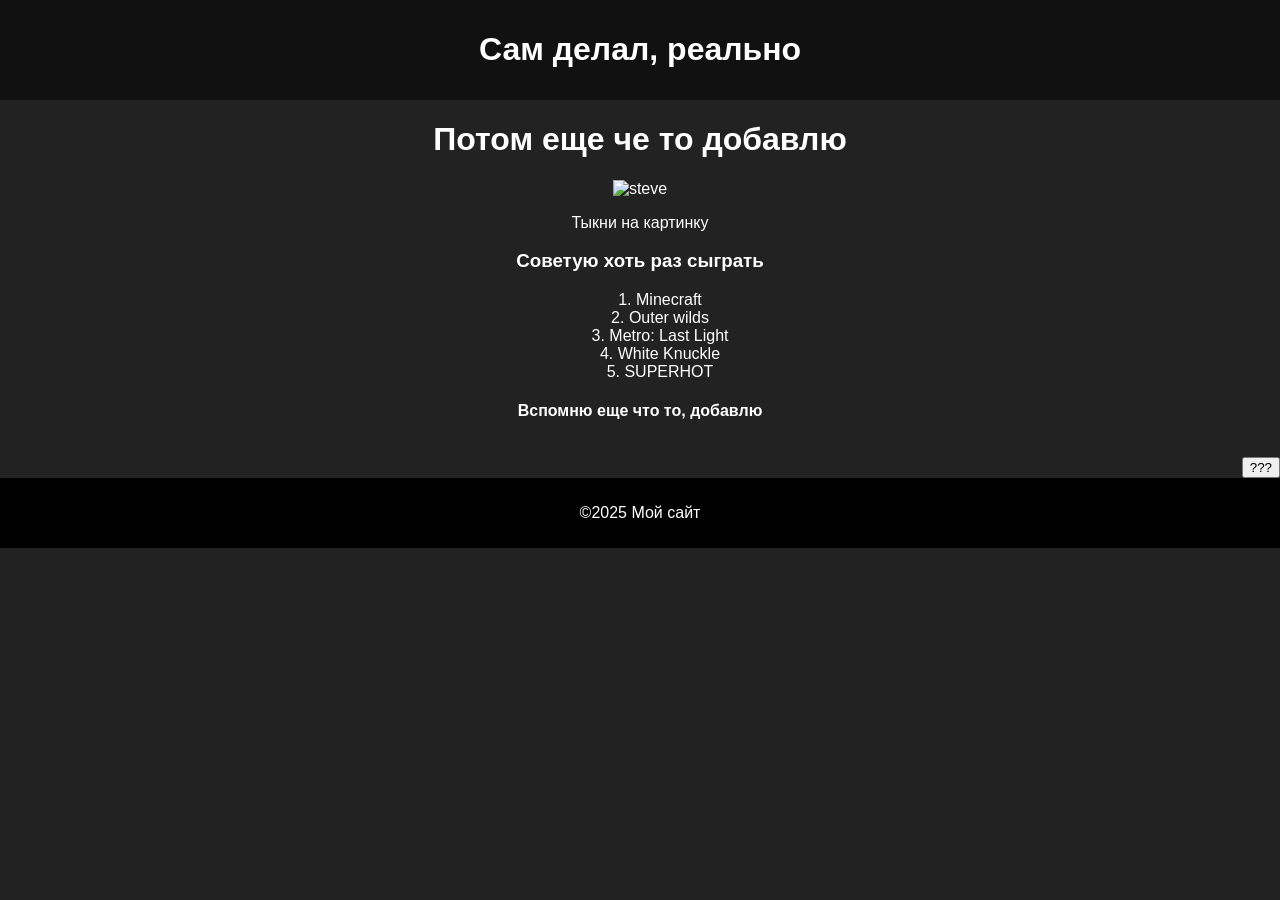
==== index.html @ ef1611aa "test" ====
<!DOCTYPE html>
<html lang="ru">
<head>
    <meta charset="UTF-8">
    <title>Сайт, мой</title>
    <link rel="stylesheet" href="style.css">
</head>
<script src="script.js"></script>
<body>
    <div id="snow-container"></div>
    <header>
        <h1>Сам делал, реально</h1>
    </header>
    <main>
        <h1>Потом еще че то добавлю</h1>
        <div>
            <a href="https://allcalc.ru/node/1868" data-weight="450px" data-height="400px"></a>
            <script src="https://allcalc.ru/widgets/script.js"></script>
        </div>
        <img src="https://www.minecraft.net/content/dam/minecraftnet/games/minecraft/game-characters/MC-About_Key-Art_Gather_Resources_600x800.png" onclick="playSound()" alt="steve" width="100">
        <br>
        <p>Тыкни на картинку</p>
        <p id="popup" class="popup">Ты думал здесь что-то будет?</p>
        <h3>Советую хоть раз сыграть</h3>
        <ol>
            <li>Minecraft</li>
            <li>Outer wilds</li>
            <li>Metro: Last Light</li>
            <li>White Knuckle</li>
            <li>SUPERHOT</li>
        </ol>
        <h4>Вспомню еще что то, добавлю</h4>
        <br>
        <img id="gif" src="https://media2.giphy.com/media/v1.Y2lkPTc5MGI3NjExZHJseWZrYjhxbjdtbDJ2MWhldHE1eG12ZXNvNDM3bTltMDM4ZHBybCZlcD12MV9pbnRlcm5hbF9naWZfYnlfaWQmY3Q9Zw/dqs6clIy3arlA5UVKp/giphy.gif" alt="">
        <button id="secret" onclick="showText()">???</button>
    </main>
    <footer>
        <p>©2025 Мой сайт</p>
    </footer>
</body>

</html>
---- style.css ----
html, body {
    margin: 0;
    font-family: Arial, sans-serif;
    background: #222;
    color: #fff;
    position: relative;
}

body {
    display: flex;
    flex-direction: column;

}

header {
    background: #111;
    color: white;
    padding: 10px;
    text-align: center;

}

main {
    text-align: center;
    position: relative;
    flex: 1;
}

ol, ul {
    list-style-position: inside;
    text-align: center;
}



#secret { 
    position:absolute;
    right: 0;
    bottom: 0;
}

footer {
    background: #000;
    color: white;
    text-align: center;
    padding: 10px;
    margin-top: auto;
}

.popup {
    color: black;
    position: fixed;
    top: 50%;
    left: 50%;
    display: none;
    z-index: 9999;
    padding: 15px 20px;
    transform: translate(-50%, -50%);
    font-size: 100px;
}

.show-text {
    display: block;
}

#timer {
    color: #fff;
}

#snow-container {
    position: fixed;
    top: 0;
    left: 0;
    width: 100%;
    height: 100%;
    z-index: 9999;
    pointer-events: none;
}

.snowflake {
    color: #fff;
    font-size: 1.5rem;
    position: absolute;
    top: -10%;
    animation-name: fall;
    animation-timing-function: linear;
    animation-iteration-count: infinite;
}

@keyframes fall {
    to {
        transform: translateY(100vh);
    }
}
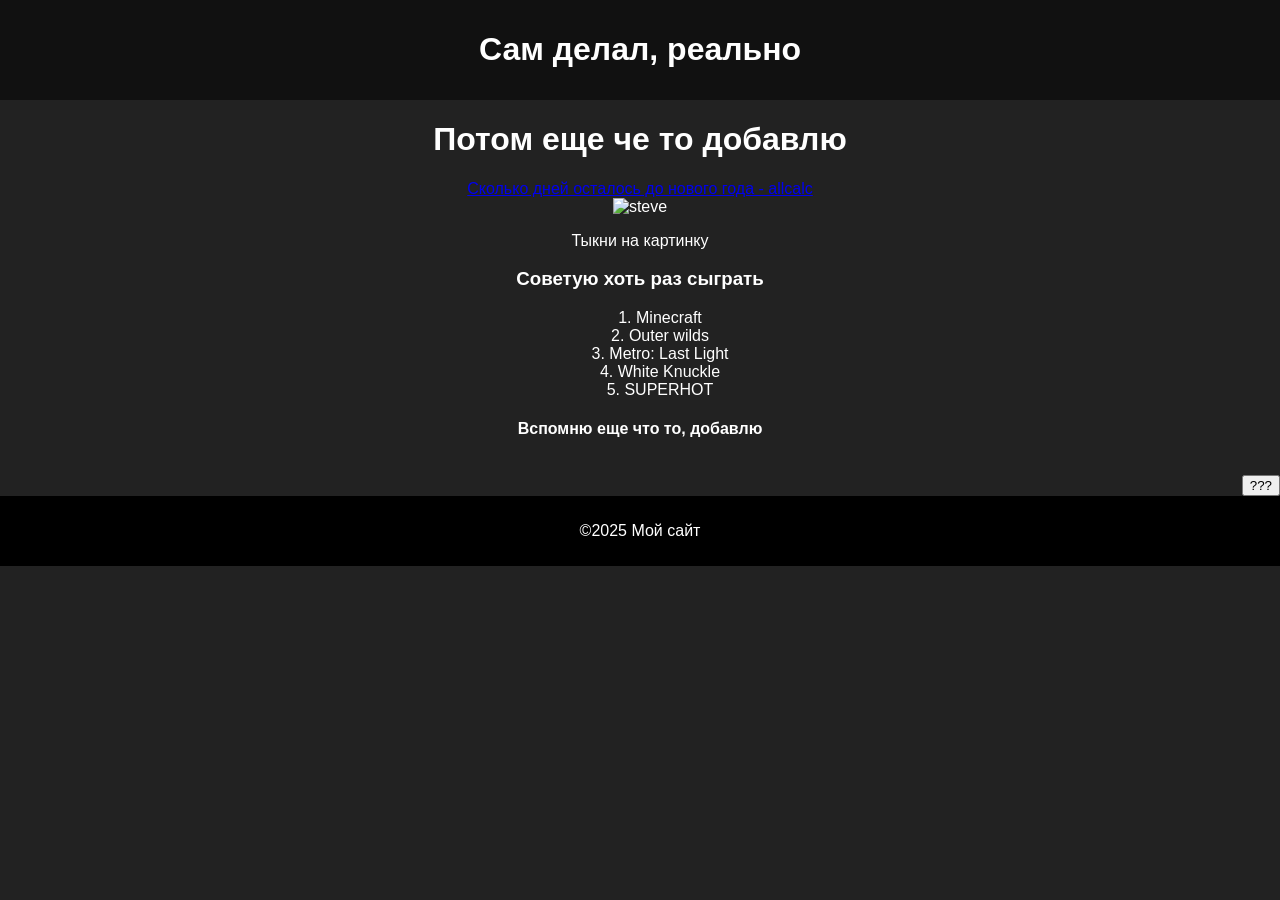
==== commit 0a18062b: "Update index.html" ====
--- a/index.html
+++ b/index.html
@@ -13,10 +13,7 @@
     </header>
     <main>
         <h1>Потом еще че то добавлю</h1>
-        <div>
-            <a href="https://allcalc.ru/node/1868" data-weight="450px" data-height="400px"></a>
-            <script src="https://allcalc.ru/widgets/script.js"></script>
-        </div>
+        <div><a href="https://allcalc.ru/node/1868" data-weight="450px" data-height="400px">Сколько дней осталось до нового года - allcalc</a><script src="https://allcalc.ru/widgets/script.js"></script></div>
         <img src="https://www.minecraft.net/content/dam/minecraftnet/games/minecraft/game-characters/MC-About_Key-Art_Gather_Resources_600x800.png" onclick="playSound()" alt="steve" width="100">
         <br>
         <p>Тыкни на картинку</p>
@@ -40,3 +37,5 @@
 </body>
 
 </html>
+
+
--- a/style.css
+++ b/style.css
@@ -63,10 +63,6 @@
     display: block;
 }
 
-#timer {
-    color: #fff;
-}
-
 #snow-container {
     position: fixed;
     top: 0;
@@ -91,4 +87,5 @@
     to {
         transform: translateY(100vh);
     }
-}+
+}
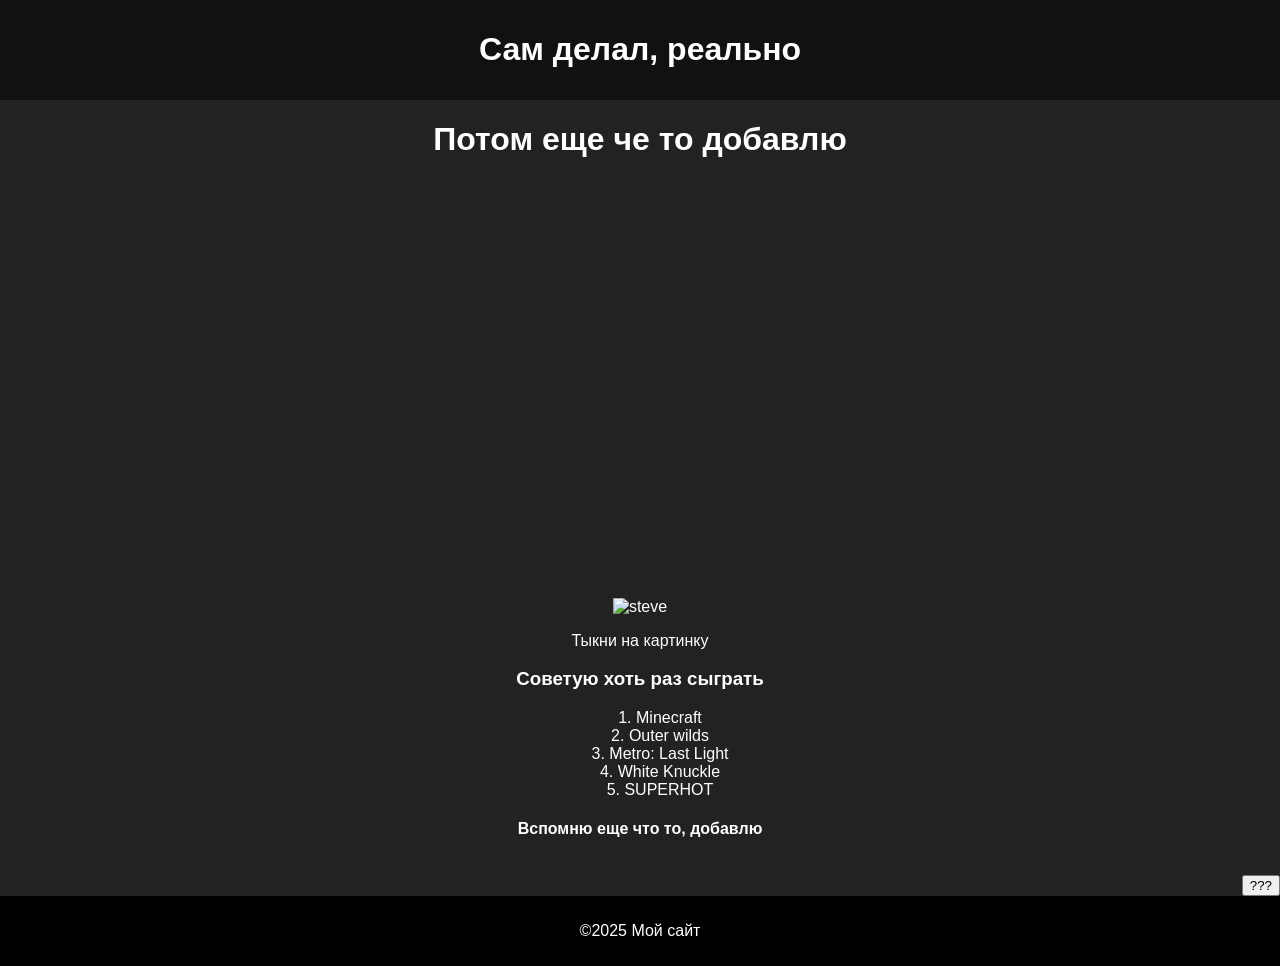
==== commit 560f5ac5: "test" ====
--- a/index.html
+++ b/index.html
@@ -13,7 +13,10 @@
     </header>
     <main>
         <h1>Потом еще че то добавлю</h1>
-        <div><a href="https://allcalc.ru/node/1868" data-weight="450px" data-height="400px">Сколько дней осталось до нового года - allcalc</a><script src="https://allcalc.ru/widgets/script.js"></script></div>
+        <div>
+            <a href="https://allcalc.ru/node/1868" data-weight="450px" data-height="400px"></a>
+            <script src="script.js"></script>
+        </div>
         <img src="https://www.minecraft.net/content/dam/minecraftnet/games/minecraft/game-characters/MC-About_Key-Art_Gather_Resources_600x800.png" onclick="playSound()" alt="steve" width="100">
         <br>
         <p>Тыкни на картинку</p>
@@ -35,7 +38,4 @@
         <p>©2025 Мой сайт</p>
     </footer>
 </body>
-
-</html>
-
-
+</html>
--- a/style.css
+++ b/style.css
@@ -63,6 +63,10 @@
     display: block;
 }
 
+#timer {
+    color: #fff;
+}
+
 #snow-container {
     position: fixed;
     top: 0;
@@ -87,5 +91,4 @@
     to {
         transform: translateY(100vh);
     }
-
-}
+}
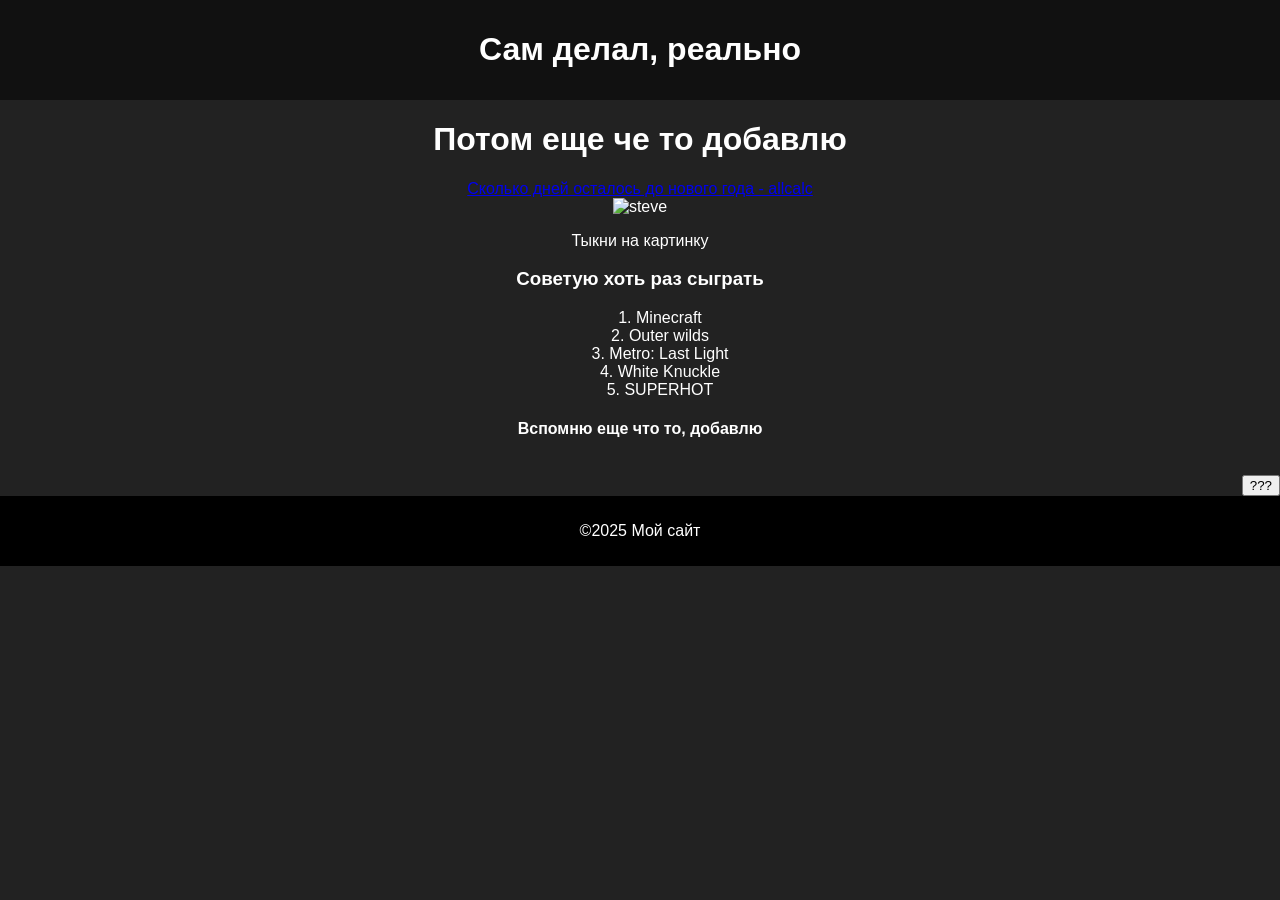
==== commit 63b9e546: "Update index.html" ====
--- a/index.html
+++ b/index.html
@@ -13,10 +13,7 @@
     </header>
     <main>
         <h1>Потом еще че то добавлю</h1>
-        <div>
-            <a href="https://allcalc.ru/node/1868" data-weight="450px" data-height="400px"></a>
-            <script src="script.js"></script>
-        </div>
+        <div><a href="https://allcalc.ru/node/1868" data-weight="450px" data-height="400px">Сколько дней осталось до нового года - allcalc</a><script src="https://allcalc.ru/widgets/script.js"></script></div>
         <img src="https://www.minecraft.net/content/dam/minecraftnet/games/minecraft/game-characters/MC-About_Key-Art_Gather_Resources_600x800.png" onclick="playSound()" alt="steve" width="100">
         <br>
         <p>Тыкни на картинку</p>
@@ -38,4 +35,5 @@
         <p>©2025 Мой сайт</p>
     </footer>
 </body>
-</html>+
+</html>
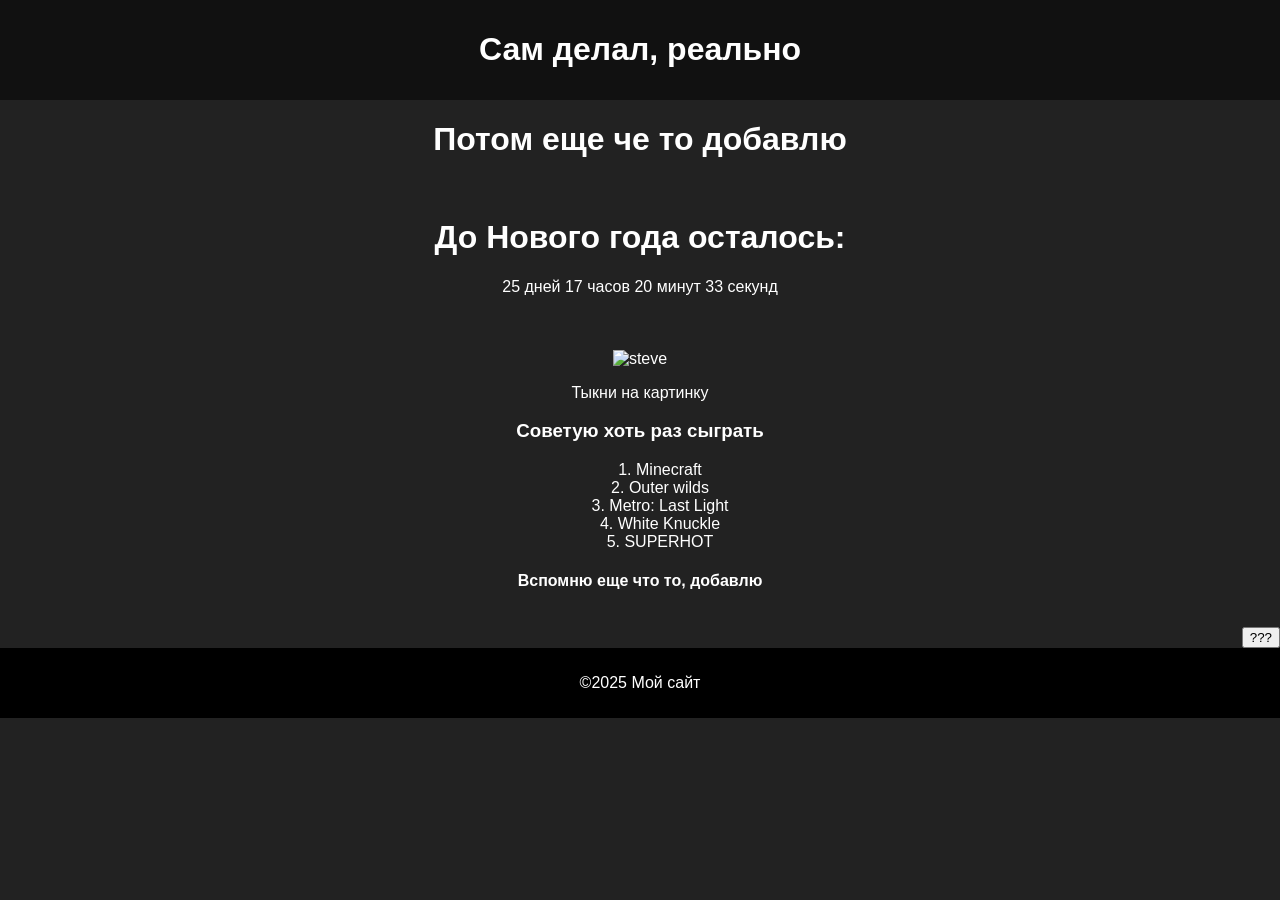
==== commit 08351ec2: "test" ====
--- a/index.html
+++ b/index.html
@@ -13,7 +13,39 @@
     </header>
     <main>
         <h1>Потом еще че то добавлю</h1>
-        <div><a href="https://allcalc.ru/node/1868" data-weight="450px" data-height="400px">Сколько дней осталось до нового года - allcalc</a><script src="https://allcalc.ru/widgets/script.js"></script></div>
+        <br>
+        <h1>До Нового года осталось:</h1>
+    <div id="timer"></div>
+
+    <script>
+    function updateTimer() {
+        const now = new Date();
+        const nextYear = now.getMonth() === 0 && now.getDate() === 1
+        ? now.getFullYear()
+        : now.getFullYear() + 1;
+        const newYear = new Date(`January 1, ${nextYear} 00:00:00`);
+        const diff = newYear - now;
+
+        if (diff <= 0) {
+            document.getElementById('timer').innerHTML = "С Новым годом!";
+            return;
+        }
+
+        const days = Math.floor(diff / (1000 * 60 * 60 * 24));
+        const hours = Math.floor((diff / (1000 * 60 * 60)) % 24);
+        const minutes = Math.floor((diff / (1000 * 60)) % 60);
+        const seconds = Math.floor((diff / 1000) % 60);
+
+        document.getElementById('timer').innerHTML = 
+        `${days} дней ${hours} часов ${minutes} минут ${seconds} секунд`;
+    }
+
+    updateTimer();
+    setInterval(updateTimer, 1000);
+    </script>
+        <br>
+        <br>
+        <br>
         <img src="https://www.minecraft.net/content/dam/minecraftnet/games/minecraft/game-characters/MC-About_Key-Art_Gather_Resources_600x800.png" onclick="playSound()" alt="steve" width="100">
         <br>
         <p>Тыкни на картинку</p>
@@ -35,5 +67,4 @@
         <p>©2025 Мой сайт</p>
     </footer>
 </body>
-
-</html>
+</html>
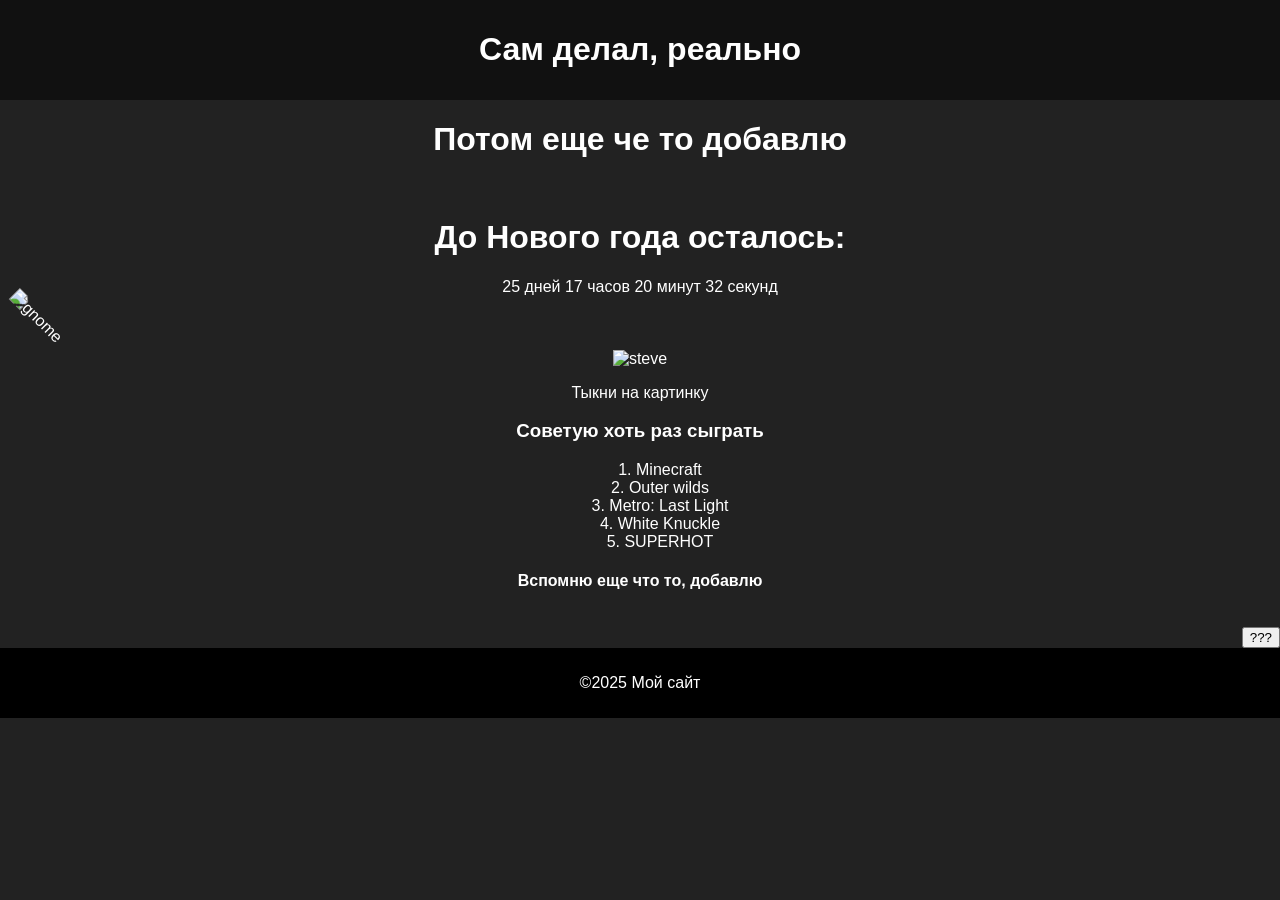
==== commit 0091bb19: "gnome update" ====
--- a/index.html
+++ b/index.html
@@ -43,6 +43,7 @@
     updateTimer();
     setInterval(updateTimer, 1000);
     </script>
+        <img src="https://content.imageresizer.com/images/memes/Gnome-meme-5.jpg" alt="gnome" id="gnome" onclick="window.location.href='gnome.html'">
         <br>
         <br>
         <br>
--- a/style.css
+++ b/style.css
@@ -47,6 +47,13 @@
     margin-top: auto;
 }
 
+#gnome {
+    height: 100px;
+    position: absolute;
+    left: -25px;
+    transform: rotate(45deg);
+}
+
 .popup {
     color: black;
     position: fixed;
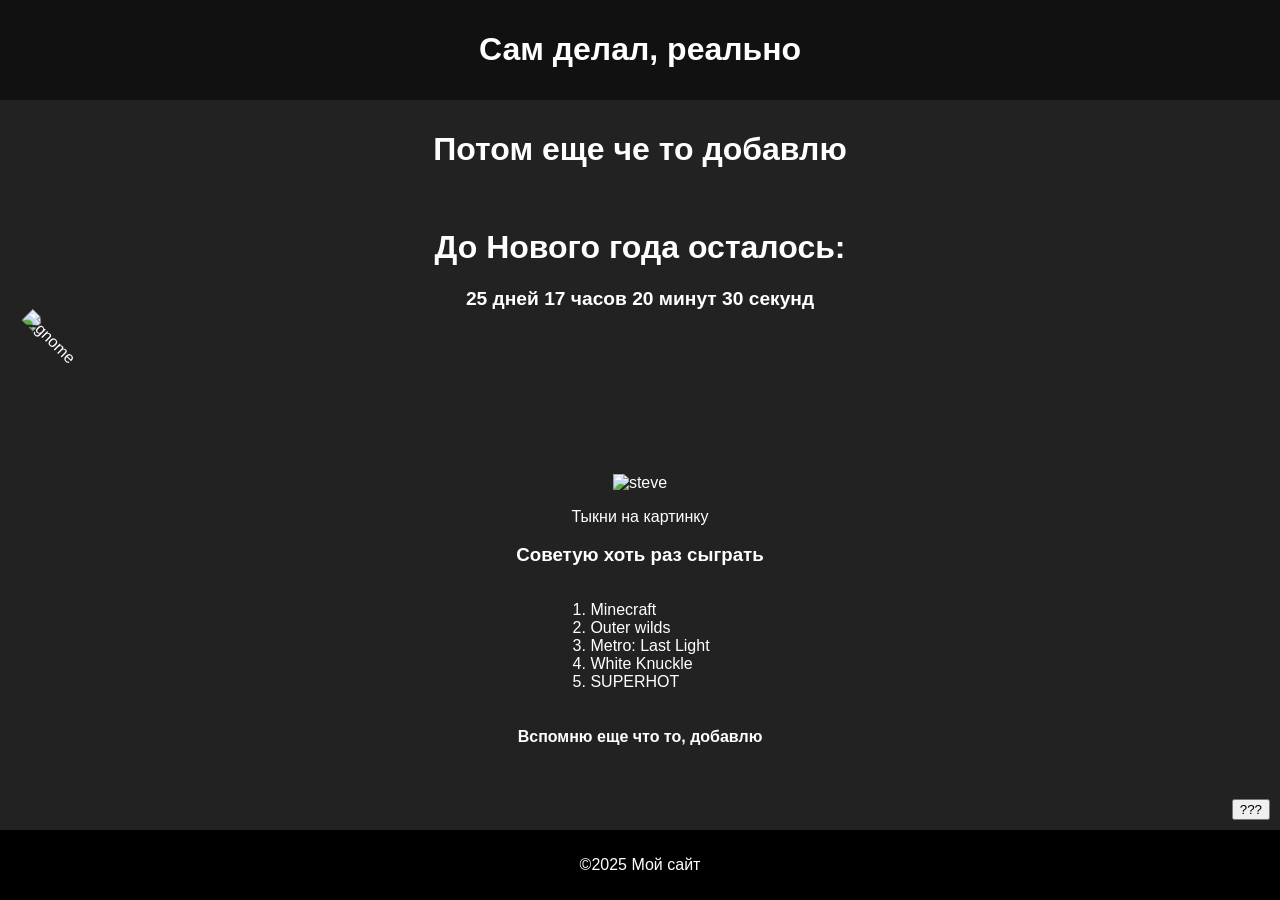
==== commit 49c044e4: "Add files via upload" ====
--- a/index.html
+++ b/index.html
@@ -2,6 +2,7 @@
 <html lang="ru">
 <head>
     <meta charset="UTF-8">
+    <meta name="viewport" content="width=device-width, initial-scale=1.0">
     <title>Сайт, мой</title>
     <link rel="stylesheet" href="style.css">
 </head>
@@ -15,7 +16,7 @@
         <h1>Потом еще че то добавлю</h1>
         <br>
         <h1>До Нового года осталось:</h1>
-    <div id="timer"></div>
+        <div id="timer"></div>
 
     <script>
     function updateTimer() {
@@ -43,7 +44,9 @@
     updateTimer();
     setInterval(updateTimer, 1000);
     </script>
-        <img src="https://content.imageresizer.com/images/memes/Gnome-meme-5.jpg" alt="gnome" id="gnome" onclick="window.location.href='gnome.html'">
+        <div class="gnome-wrapper">
+             <img src="https://content.imageresizer.com/images/memes/Gnome-meme-5.jpg" alt="gnome" id="gnome" onclick="window.location.href='gnome.html'">
+        </div>
         <br>
         <br>
         <br>
--- a/style.css
+++ b/style.css
@@ -4,12 +4,13 @@
     background: #222;
     color: #fff;
     position: relative;
+    overflow-x: hidden; 
 }
 
 body {
     display: flex;
     flex-direction: column;
-
+    min-height: 100vh;
 }
 
 header {
@@ -17,26 +18,31 @@
     color: white;
     padding: 10px;
     text-align: center;
-
 }
 
 main {
     text-align: center;
     position: relative;
     flex: 1;
+    padding: 10px;
+}
+
+
+img {
+    max-width: 100%;
+    height: auto;
 }
 
 ol, ul {
-    list-style-position: inside;
-    text-align: center;
+    display: inline-block;
+    text-align: left;
+    padding-left: 20px;
 }
 
-
-
 #secret { 
-    position:absolute;
-    right: 0;
-    bottom: 0;
+    position: absolute;
+    right: 10px;
+    bottom: 10px;
 }
 
 footer {
@@ -47,23 +53,38 @@
     margin-top: auto;
 }
 
+.gnome-wrapper {
+    position: relative;
+    height: 100px;
+    width: 100%;
+    overflow: visible;
+}
+
 #gnome {
-    height: 100px;
+    height: 80px;
     position: absolute;
-    left: -25px;
+    left: -15px;
     transform: rotate(45deg);
+    cursor: pointer;
 }
 
 .popup {
     color: black;
+    background: white;
+    border-radius: 10px;
     position: fixed;
     top: 50%;
     left: 50%;
     display: none;
     z-index: 9999;
-    padding: 15px 20px;
+    padding: 20px;
     transform: translate(-50%, -50%);
-    font-size: 100px;
+    
+    font-size: clamp(20px, 5vw, 40px); 
+    
+    width: 80%;
+    text-align: center;
+    box-shadow: 0 0 20px rgba(0,0,0,0.5);
 }
 
 .show-text {
@@ -72,6 +93,9 @@
 
 #timer {
     color: #fff;
+    font-size: 1.2rem;
+    font-weight: bold;
+    margin: 10px 0;
 }
 
 #snow-container {
